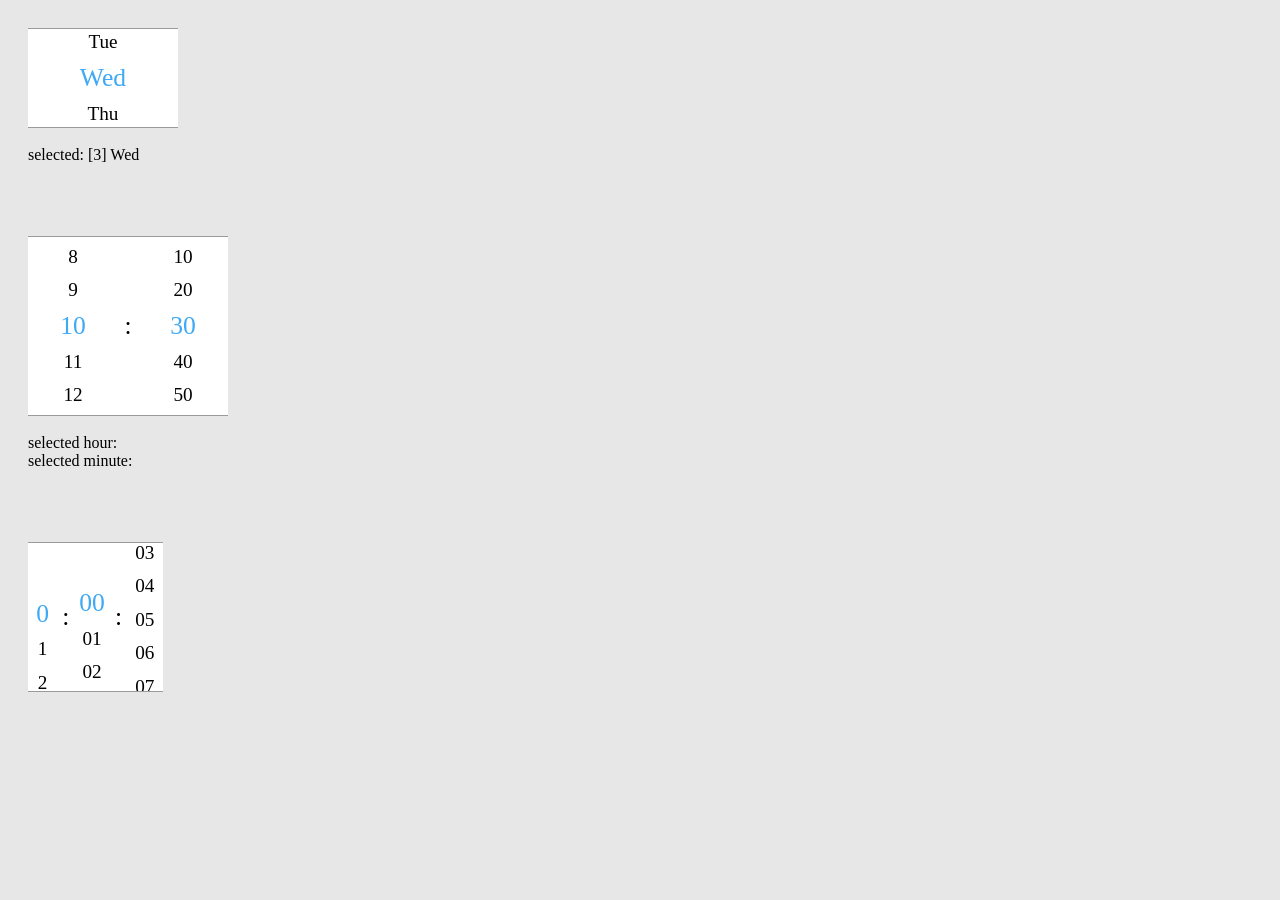
==== samples/index.html @ c0c11903 "change filename of the sample pages." ====
<!DOCTYPE html>
<html lang="ja">
<head>
    <meta charset="utf-8">
    <meta http-equiv="X-UA-Compatible" content="IE=edge">
    <meta name="viewport" content="width=device-width, initial-scale=1">

    <meta http-equiv="Pragma" content="no-cache">
    <meta http-equiv="Cache-Control" content="no-cache">


    <script   src="https://code.jquery.com/jquery-3.6.0.min.js"   integrity="sha256-/xUj+3OJU5yExlq6GSYGSHk7tPXikynS7ogEvDej/m4="   crossorigin="anonymous"></script>


    <link rel="stylesheet" href="../css/simple-wheel.min.css">
    <script src="../js/simple-wheel.min.js"></script>

</head>


<style>
    body{
        background-color:rgb(230, 231, 230);
        padding: 20px;
    }
    hr{
        margin:50px 0;
    }

    #single{
        width:150px;
        height:100px;
    }



    #group-01{
        width:200px;
        height:180px;
    }

    #group-01 #hour{
        width: 45%;
    }
    #group-01 #minute{
        width: 45%;
    }
    
    #group-01 #separator{
        width: 10%;
    }



    #clock > div{
        padding-left: 5px;
        padding-right: 5px;
    }



</style>


<script>

    $(function() {

        // select item onload
        __SW__.selectListItemForIndex({
            index:3,
            wheel:'single', // wheel's id or jQuery object or DOM
            fireEventSelect:true
        });
    

        // event (using addEventListener)
        const single_wheel = document.getElementById('single');
        single_wheel.addEventListener("select", function(e){
            // get selected Liste Item
            selectedItem = __SW__.getIndexAndValOfSelectedListItem(e.target);

            $('#result_single1 span').text(`[${selectedItem.index}] ${selectedItem.value}`);
        });



        // event (using jQuery.on)
        $('#group-01 .simple-wheel').on('select',function(e){
            // get selected Liste Item
            selectedItem = __SW__.getIndexAndValOfSelectedListItem(e.target);

            const id = e.target.id
            const text = `[${selectedItem.index}] ${selectedItem.value}`;
            $(`#result_${id} span`).text(text);
        });
        



        // clock
        const clock_intv = setInterval(clock_adjust, 1000);


    });

    
    const clock_adjust = function(){
        const now = new Date();
        const hour = now.getHours();
        const min  = now.getMinutes();
        const sec  = now.getSeconds();

        __SW__.selectListItemForIndex({index:hour, wheel:'c_hour', animate_dur:1000, fireEventSelect:false});
        __SW__.selectListItemForIndex({index:min, wheel:'c_min', animate_dur:1000, fireEventSelect:false});
        __SW__.selectListItemForIndex({index:sec, wheel:'c_sec', animate_dur:300, fireEventSelect:false});
    }


</script>

<body>


<div id="single" class="simple-wheel">
    <ul>
        <li>Sun</li>
        <li>Mon</li>
        <li>Tue</li>
        <li>Wed</li>
        <li>Thu</li>
        <li>Fri</li>
        <li>Sat</li>
    </ul>
</div>

<br>
<div id="result_single1">selected: <span></span></div>


<br><br><br><br>


<div id="group-01" class="simple-wheel-group">
    
    <div id="hour" class="simple-wheel">
        <ul>
            <li>0</li>
            <li>1</li>
            <li>2</li>
            <li>3</li>
            <li>4</li>
            <li>5</li>
            <li>6</li>
            <li>7</li>
            <li>8</li>
            <li>9</li>
            <li class="selected">10</li>
            <li>11</li>
            <li>12</li>
            <li>13</li>
            <li>14</li>
            <li>15</li>
            <li>16</li>
            <li>17</li>
            <li>18</li>
            <li>19</li>
            <li>20</li>
            <li>21</li>
            <li>22</li>
            <li>23</li>
        </ul>
    </div>
    <div id="separator" class="simple-wheel-separator">:</div>
    <div id="minute" class="simple-wheel">
        <ul>
            <li>00</li>
            <li>10</li>
            <li>20</li>
            <li class="selected">30</li>
            <li>40</li>
            <li>50</li>
        </ul>
    </div>
</div>

<br>
<div id="result_hour">selected hour: <span></span></div>
<div id="result_minute">selected minute: <span></span></div>


<br><br><br><br>

<div id="clock" class="simple-wheel-group">
    
    <div id="c_hour" class="simple-wheel">
        <ul>
            <li>0</li>
            <li>1</li>
            <li>2</li>
            <li>3</li>
            <li>4</li>
            <li>5</li>
            <li>6</li>
            <li>7</li>
            <li>8</li>
            <li>9</li>
            <li>10</li>
            <li>11</li>
            <li>12</li>
            <li>13</li>
            <li>14</li>
            <li>15</li>
            <li>16</li>
            <li>17</li>
            <li>18</li>
            <li>19</li>
            <li>20</li>
            <li>21</li>
            <li>22</li>
            <li>23</li>
        </ul>
    </div>
    <div id="separator" class="simple-wheel-separator">:</div>
    <div id="c_min" class="simple-wheel">
        <ul>

            <li>00</li>
            <li>01</li>
            <li>02</li>
            <li>03</li>
            <li>04</li>
            <li>05</li>
            <li>06</li>
            <li>07</li>
            <li>08</li>
            <li>09</li>
            <li>10</li>
            <li>11</li>
            <li>12</li>
            <li>13</li>
            <li>14</li>
            <li>15</li>
            <li>16</li>
            <li>17</li>
            <li>18</li>
            <li>19</li>
            <li>20</li>
            <li>21</li>
            <li>22</li>
            <li>23</li>
            <li>24</li>
            <li>25</li>
            <li>26</li>
            <li>27</li>
            <li>28</li>
            <li>29</li>
            <li>30</li>
            <li>31</li>
            <li>32</li>
            <li>33</li>
            <li>34</li>
            <li>35</li>
            <li>36</li>
            <li>37</li>
            <li>38</li>
            <li>39</li>
            <li>40</li>
            <li>41</li>
            <li>42</li>
            <li>43</li>
            <li>44</li>
            <li>45</li>
            <li>46</li>
            <li>47</li>
            <li>48</li>
            <li>49</li>
            <li>50</li>
            <li>51</li>
            <li>52</li>
            <li>53</li>
            <li>54</li>
            <li>55</li>
            <li>56</li>
            <li>57</li>
            <li>58</li>
            <li>59</li>

        </ul>
    </div>
    <div id="separator" class="simple-wheel-separator">:</div>
    <div id="c_sec" class="simple-wheel">
        <ul>
            <li>00</li>
            <li>01</li>
            <li>02</li>
            <li>03</li>
            <li>04</li>
            <li>05</li>
            <li>06</li>
            <li>07</li>
            <li>08</li>
            <li>09</li>
            <li>10</li>
            <li>11</li>
            <li>12</li>
            <li>13</li>
            <li>14</li>
            <li>15</li>
            <li>16</li>
            <li>17</li>
            <li>18</li>
            <li>19</li>
            <li>20</li>
            <li>21</li>
            <li>22</li>
            <li>23</li>
            <li>24</li>
            <li>25</li>
            <li>26</li>
            <li>27</li>
            <li>28</li>
            <li>29</li>
            <li>30</li>
            <li>31</li>
            <li>32</li>
            <li>33</li>
            <li>34</li>
            <li>35</li>
            <li>36</li>
            <li>37</li>
            <li>38</li>
            <li>39</li>
            <li>40</li>
            <li>41</li>
            <li>42</li>
            <li>43</li>
            <li>44</li>
            <li>45</li>
            <li>46</li>
            <li>47</li>
            <li>48</li>
            <li>49</li>
            <li>50</li>
            <li>51</li>
            <li>52</li>
            <li>53</li>
            <li>54</li>
            <li>55</li>
            <li>56</li>
            <li>57</li>
            <li>58</li>
            <li>59</li>

        </ul>
    </div>
</div>


</body>
</html>
---- css/simple-wheel.min.css ----
/*!
 * simple-wheel v1.0.0
 * Copyright 2021 Kuniyuki Masuo
 */



/* You Can Edit Here */
 .simple-wheel,
 .simple-wheel-separator{
    height: auto;
    max-width: 100%;  
    font-size: 1.6rem;
    background-color: #ffffff;
    border: solid 1px #9b9b9b;
    border-width: 1px 0;
 }


 .simple-wheel-group{
  height:150px;
 }




/* ========================== */
/*     DO NOT EDIT BELOW      */
.simple-wheel-group{display:flex;flex-direction:row}.simple-wheel,.simple-wheel-separator{box-sizing:border-box;overflow-y:hidden;text-align:center;position:relative}.simple-wheel-separator{display:flex;align-items:center;justify-content:center;pointer-events:none;touch-action:none}.simple-wheel ul{display:inline-block;padding:0;margin:0;overflow-x:hidden;position:relative}.simple-wheel li{position:relative;box-sizing:border-box;padding:.3em 0;font-size:.75em;white-space:nowrap;display:flex;justify-content:center;align-items:center}.simple-wheel li.selected{font-size:1em;padding:.15em 0;color:#3fa9f5;font-weight:500}.simple-wheel+.sw_event_capture{position:absolute;width:0;height:0;overflow-y:scroll;text-align:center;cursor:grab}.simple-wheel+.sw_event_capture::-webkit-scrollbar{display:none}.simple-wheel+.sw_event_capture div{width:100%;height:100vh}.simple-wheel,.simple-wheel-separator,body.sw_preventSelectText{user-select:none;-moz-user-select:none;-webkit-user-select:none;-ms-user-select:none}body>#sw_mouseCaptureScreenToSimulateDragging{position:fixed;top:0;left:0;width:100vw;height:100vh;z-index:999;display:none;cursor:grabbing}
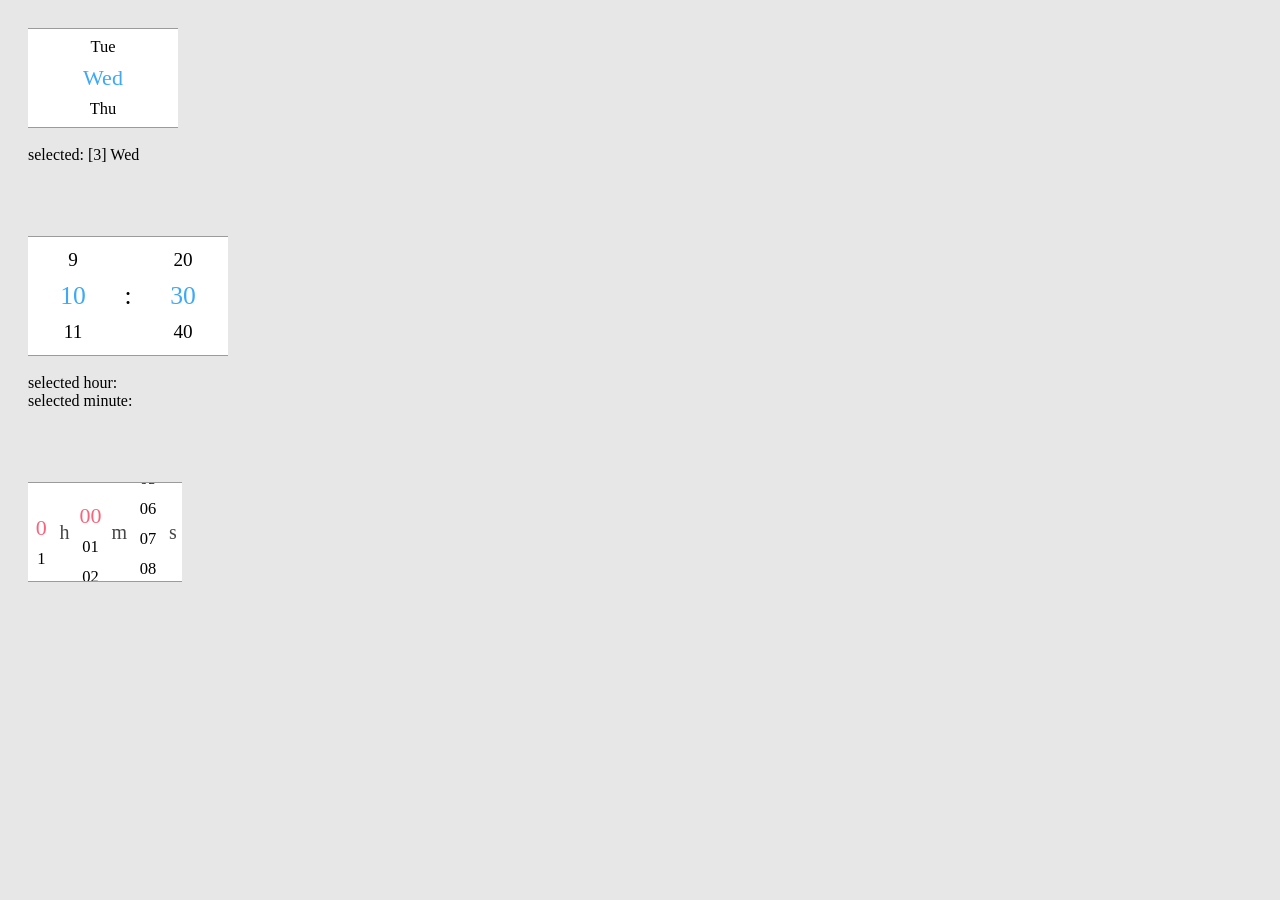
==== commit aaaf643f: "update sample page. Some styles are added." ====
--- a/samples/index.html
+++ b/samples/index.html
@@ -27,36 +27,53 @@
         margin:50px 0;
     }
 
+    
+
+
     #single{
         width:150px;
         height:100px;
-    }
+        font-size: 22px;
+    }
+
+
 
 
 
     #group-01{
         width:200px;
-        height:180px;
-    }
-
+        height:120px;
+    }
     #group-01 #hour{
         width: 45%;
     }
     #group-01 #minute{
         width: 45%;
     }
-    
     #group-01 #separator{
         width: 10%;
     }
 
 
 
+
+    #clock{
+        height:100px;
+    }
     #clock > div{
         padding-left: 5px;
         padding-right: 5px;
-    }
-
+
+        font-size: 22px;
+    }
+    #clock .selected{
+        color: rgb(248, 100, 125);
+    }
+
+    #clock .simple-wheel-separator{
+        color: rgb(71, 71, 71);
+        font-size: 20px;
+    }
 
 
 </style>
@@ -221,7 +238,7 @@
             <li>23</li>
         </ul>
     </div>
-    <div id="separator" class="simple-wheel-separator">:</div>
+    <div class="simple-wheel-separator">h</div>
     <div id="c_min" class="simple-wheel">
         <ul>
 
@@ -288,7 +305,7 @@
 
         </ul>
     </div>
-    <div id="separator" class="simple-wheel-separator">:</div>
+    <div class="simple-wheel-separator">m</div>
     <div id="c_sec" class="simple-wheel">
         <ul>
             <li>00</li>
@@ -354,6 +371,7 @@
 
         </ul>
     </div>
+    <div class="simple-wheel-separator">s</div>
 </div>
 
 
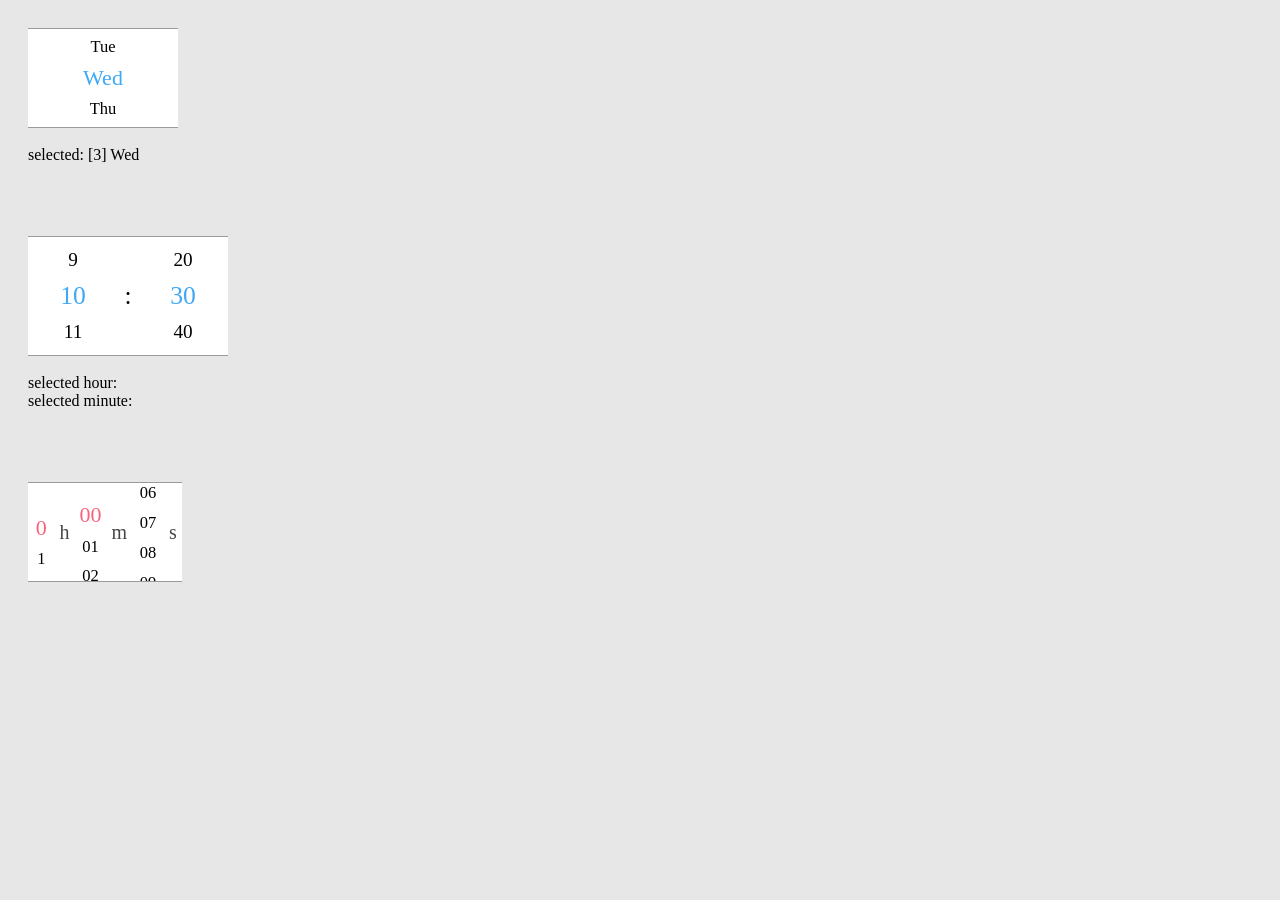
==== commit 6b4e3202: "Rename 'Simple-Wheel'  to 'SImple-Wheel-Picker'" ====
--- a/samples/index.html
+++ b/samples/index.html
@@ -12,8 +12,8 @@
     <script   src="https://code.jquery.com/jquery-3.6.0.min.js"   integrity="sha256-/xUj+3OJU5yExlq6GSYGSHk7tPXikynS7ogEvDej/m4="   crossorigin="anonymous"></script>
 
 
-    <link rel="stylesheet" href="../css/simple-wheel.min.css">
-    <script src="../js/simple-wheel.min.js"></script>
+    <link rel="stylesheet" href="../css/simple-wheel-picker.min.css">
+    <script src="../js/simple-wheel-picker.min.js"></script>
 
 </head>
 
--- a/css/simple-wheel-picker.min.css
+++ b/css/simple-wheel-picker.min.css
@@ -0,0 +1,29 @@
+/*!
+ * simple-wheel-picker v1.0.0
+ * Copyright 2021 Kuniyuki Masuo
+ */
+
+
+
+/* You Can Edit Here */
+ .simple-wheel,
+ .simple-wheel-separator{
+    height: auto;
+    max-width: 100%;  
+    font-size: 1.6rem;
+    background-color: #ffffff;
+    border: solid 1px #9b9b9b;
+    border-width: 1px 0;
+ }
+
+
+ .simple-wheel-group{
+  height:150px;
+ }
+
+
+
+
+/* ========================== */
+/*     DO NOT EDIT BELOW      */
+.simple-wheel-group{display:flex;flex-direction:row}.simple-wheel,.simple-wheel-separator{box-sizing:border-box;overflow-y:hidden;text-align:center;position:relative}.simple-wheel-separator{display:flex;align-items:center;justify-content:center;pointer-events:none;touch-action:none}.simple-wheel ul{display:inline-block;padding:0;margin:0;overflow-x:hidden;position:relative}.simple-wheel li{position:relative;box-sizing:border-box;padding:.3em 0;font-size:.75em;white-space:nowrap;display:flex;justify-content:center;align-items:center}.simple-wheel li.selected{font-size:1em;padding:.15em 0;color:#3fa9f5;font-weight:500}.simple-wheel+.sw_event_capture{position:absolute;width:0;height:0;overflow-y:scroll;text-align:center;cursor:grab}.simple-wheel+.sw_event_capture::-webkit-scrollbar{display:none}.simple-wheel+.sw_event_capture div{width:100%;height:100vh}.simple-wheel,.simple-wheel-separator,body.sw_preventSelectText{user-select:none;-moz-user-select:none;-webkit-user-select:none;-ms-user-select:none}body>#sw_mouseCaptureScreenToSimulateDragging{position:fixed;top:0;left:0;width:100vw;height:100vh;z-index:999;display:none;cursor:grabbing}
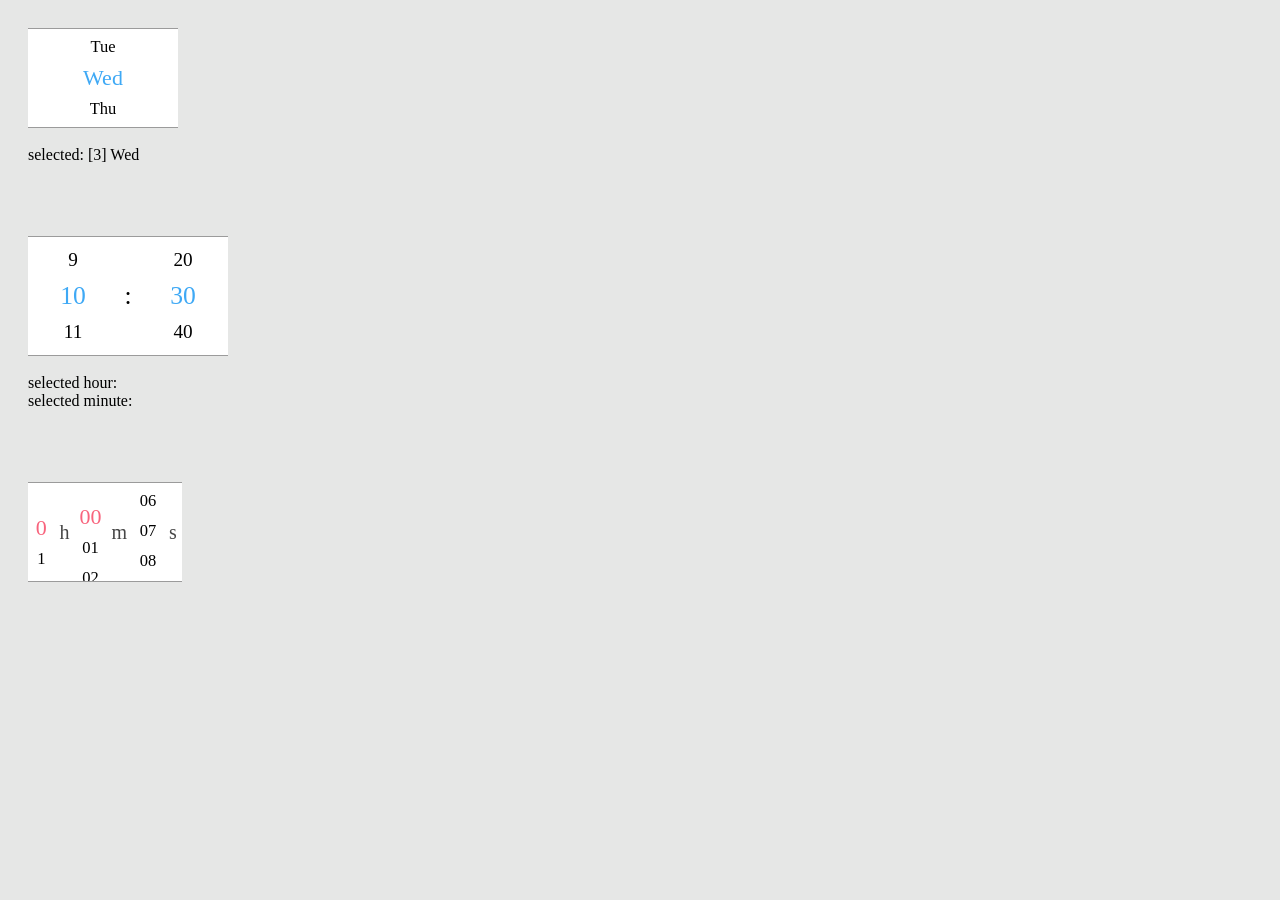
==== commit 21758637: "Rename 'SImple-Wheel-Picker' to 'jquery-simple-wheel-picker'" ====
--- a/samples/index.html
+++ b/samples/index.html
@@ -12,8 +12,8 @@
     <script   src="https://code.jquery.com/jquery-3.6.0.min.js"   integrity="sha256-/xUj+3OJU5yExlq6GSYGSHk7tPXikynS7ogEvDej/m4="   crossorigin="anonymous"></script>
 
 
-    <link rel="stylesheet" href="../css/simple-wheel-picker.min.css">
-    <script src="../js/simple-wheel-picker.min.js"></script>
+    <link rel="stylesheet" href="../css/jquery-simple-wheel-picker.min.css">
+    <script src="../js/jquery-simple-wheel-picker.min.js"></script>
 
 </head>
 
